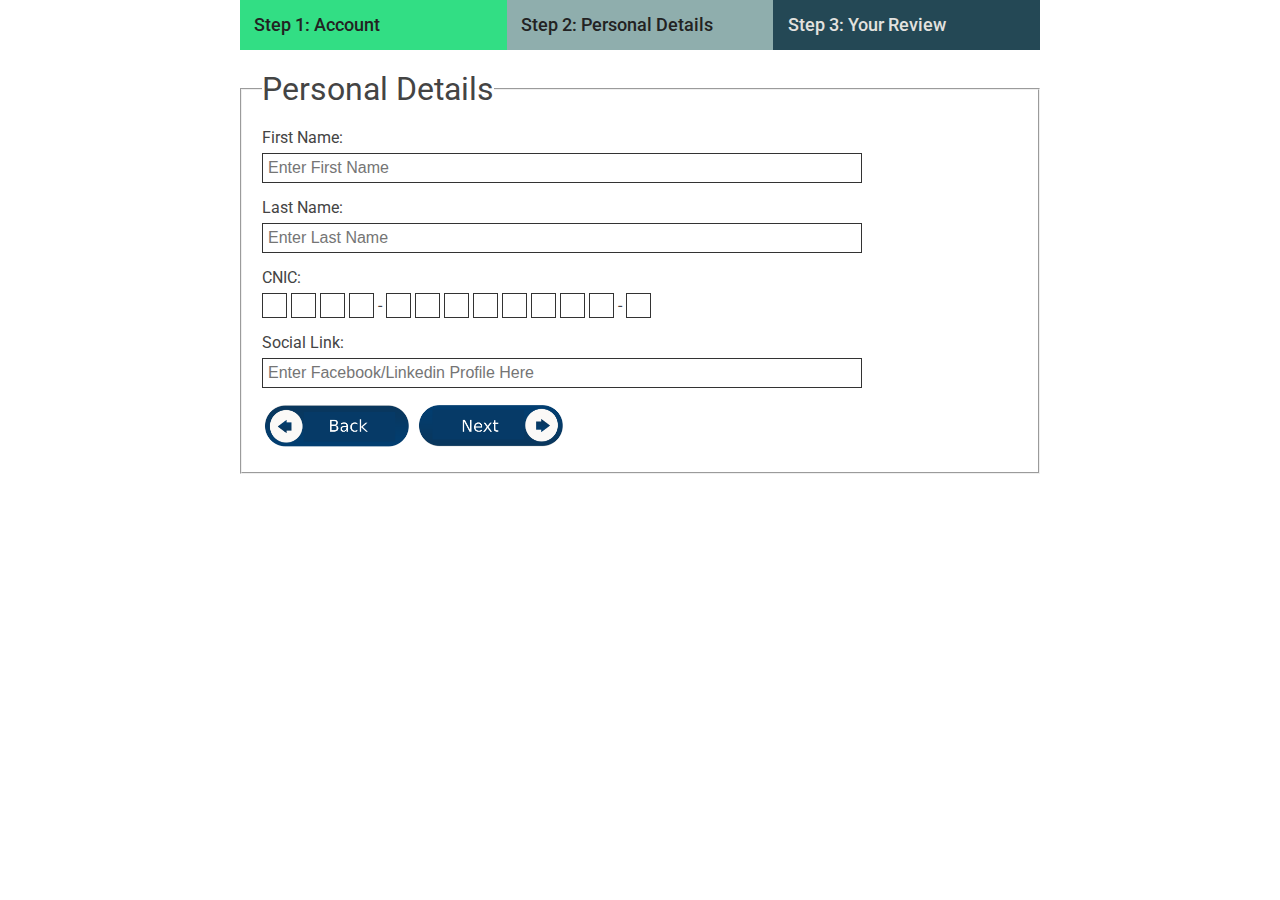
==== personal_details.html @ 51251ef9 "done" ====
<!DOCTYPE html>
<html lang="en">
  <head>
    <meta charset="UTF-8" />
    <meta http-equiv="X-UA-Compatible" content="IE=edge" />
    <meta name="viewport" content="width=device-width, initial-scale=1.0" />
    <meta name="author" content="Bilal Ahmed" />
    <meta name="description" content="Forms assignemt just for revision" />
    <link rel="preconnect" href="https://fonts.gstatic.com" crossorigin />
    <link
      href="https://fonts.googleapis.com/css2?family=Roboto:ital,wght@0,100;0,300;0,400;0,500;0,700;0,900;1,100;1,300;1,400;1,500;1,700;1,900&display=swap"
      rel="stylesheet"
    />
    <link rel="stylesheet" href="styles.css" />

    <title>Form-</title>
  </head>
  <body>
    <header max-width>
      <nav nav-outer-container>
        <ul class="nav">
          <li class="green-link"><a link href="#">Step 1: Account</a></li>
          <li class="personal-steel-link">
            <a link href="3">Step 2: Personal Details</a>
          </li>
          <li><a link href="#">Step 3: Your Review</a></li>
        </ul>
      </nav>
    </header>
    <main max-width>
      <form action="#">
        <fieldset>
          <legend>Personal Details</legend>
          <p>
            <label for="fname">First Name:</label>
            <input
              type="text"
              name="first name"
              placeholder="Enter First Name "
              id="fname"
              required
            />
          </p>
          <!--  -->
          <p>
            <label for="lname">Last Name:</label>
            <input
              type="text"
              name="Last name"
              placeholder="Enter Last Name "
              id="lname"
              required
            />
          </p>
          <!--  -->
          <p class="cnic-container">
            <label for="cnic">CNIC:</label>
            <input type="text" maxlength="1" name="cnic" id="cnic" />
            <input type="text" maxlength="1" name="cnic" id="cnic" />
            <input type="text" maxlength="1" name="cnic" id="cnic" />
            <input type="text" maxlength="1" name="cnic" id="cnic" />
            -
            <input type="text" maxlength="1" name="cnic" id="cnic" />
            <input type="text" maxlength="1" name="cnic" id="cnic" />
            <input type="text" maxlength="1" name="cnic" id="cnic" />
            <input type="text" maxlength="1" name="cnic" id="cnic" />
            <input type="text" maxlength="1" name="cnic" id="cnic" />
            <input type="text" maxlength="1" name="cnic" id="cnic" />
            <input type="text" maxlength="1" name="cnic" id="cnic" />
            <input type="text" maxlength="1" name="cnic" id="cnic" />
            -
            <input type="text" maxlength="1" name="cnic" id="cnic" />
          </p>
          <p>
            <label for="link">Social Link:</label>
            <input
              type="url"
              name="social link"
              id="link"
              placeholder="Enter Facebook/Linkedin Profile Here"
            />
          </p>

          <div>
            <a href="index.html">
              <img src="Images/back.png" width="150" alt="back button"
            /></a>
            <a href="your_review.html">
              <img src="Images/next.png" width="150" alt="" />
            </a>
          </div>
        </fieldset>
      </form>
    </main>
  </body>
</html>
---- styles.css ----
*,
*::after,
*::before {
  box-sizing: border-box;
  margin: 0;
  padding: 0;
}
:root {
  font-size: 62.5%;
  --background-navy-color: #244855;
  --background-tomato-color: #e64833;
  --background-brown-color: #874f41;
  --background-steel-color: hsl(178, 16%, 62%);
  --background-cream-color: #fbe9d0;
  --green-color: #32de84;
}

body {
  font-size: 1.6rem;
  font-family: "Roboto", sans-serif;
  color: #444;
}
[max-width] {
  max-width: 800px;
  width: 100%;
  margin: 0 auto;
}
fieldset {
  padding: 2rem;
}
fieldset legend {
  font-size: 3.2rem;
}
input:not(input[type="radio"], input[type="file"], input[type="checkbox"]) {
  padding: 0.5rem;
  font-size: 1.6rem;
  max-width: 600px;
  width: 100%;
  display: block;
  background: none;
  border: 1px solid #333;
  outline: none;
}
input:focus {
  border-color: var(--background-tomato-color);
}

ul {
  list-style: none;
}
a {
  text-decoration: none;
}

.nav {
  display: flex;
  justify-content: center;
  background-color: var(--background-navy-color);
  margin-bottom: 2rem;
}

.nav li {
  flex: 1;
  font-size: 1.8rem;
  font-weight: 500;
  padding: 0.8em;
}

.nav li:first-of-type {
  background-color: var(--background-steel-color);
}
.nav li:first-of-type a {
  color: #222;
}

[link]:link,
[link]:visited {
  color: #e3e2df;
}

/* [link]:hover {
  color: #222;
} */

label {
  display: block;
  margin-bottom: 0.6rem;
}

p {
  margin-bottom: 1.5rem;
}

/* second page */

.cnic-container [type="text"] {
  display: inline-block;
  width: 2.5rem;
  height: 2.5rem;
  text-align: center;
}

.green-link {
  background-color: var(--green-color) !important;
}
.green-link a {
  color: #222 !important;
}

.personal-steel-link,
.review-steel {
  background-color: var(--background-steel-color) !important;
}
.personal-steel-link a,
.review-steel a {
  color: #222 !important;
}

/*  */
input[type="radio"] + label {
  display: inline-block;
}

.radio-margin {
  display: inline-block;
  margin-right: 2rem;
}

.text-area {
  resize: none;
  margin-bottom: 2rem;
  outline: none;
  padding: 0.5rem;
  width: 50rem;
  height: 10rem;
}

/*  */

.thanks-main {
  background-color: #e3e2df;
  width: 100vw;
  height: 100vh;
  display: flex;
  justify-content: center;
  align-items: center;
  flex-direction: column;
}

.thanks-icon {
  font-size: 20rem;
  color: #32de84;
}
.thanks-main h1 {
  font-size: 4rem;
  margin-bottom: 2rem;
}

.thanks-main a {
  color: #e64833;
}
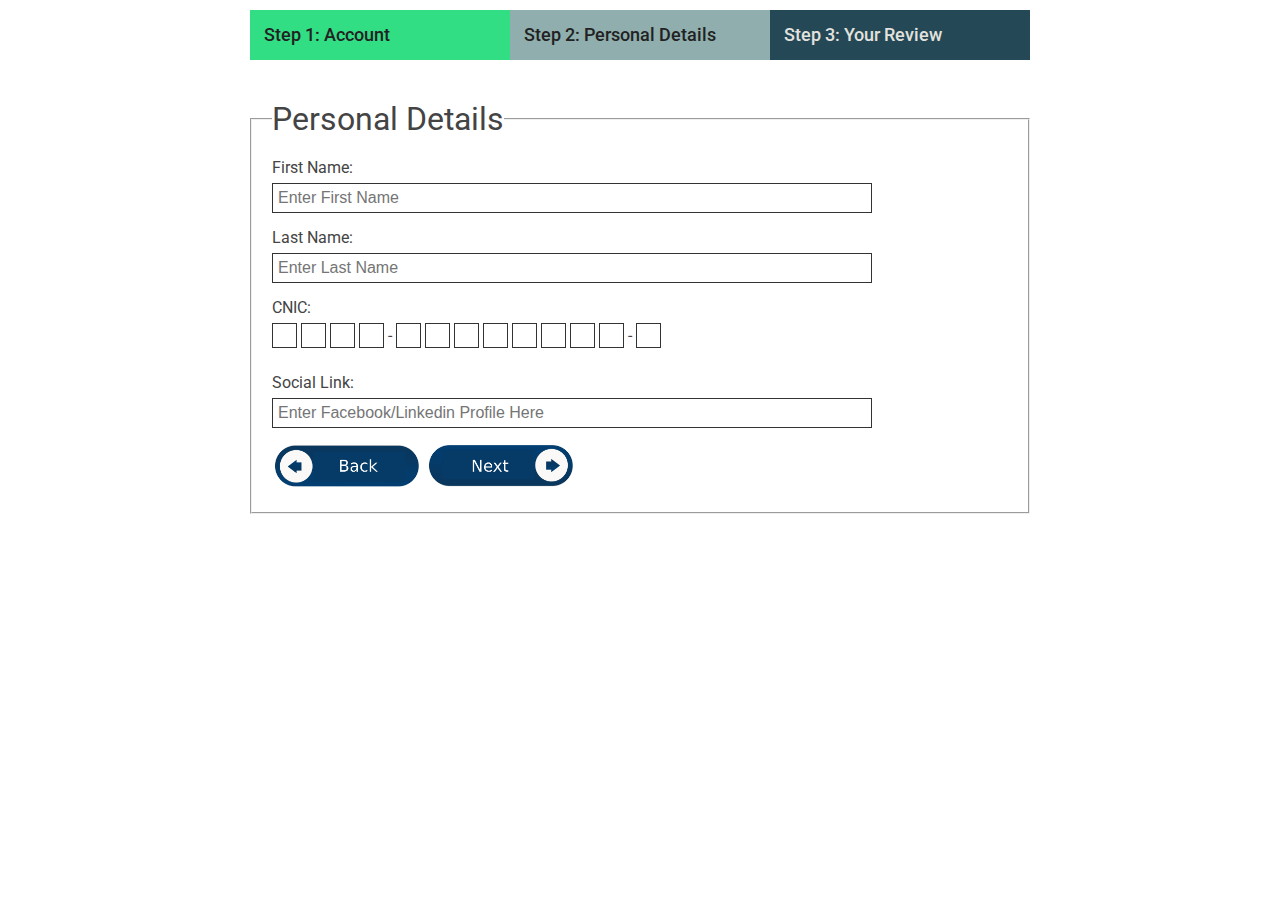
==== commit c10b1a9a: "done" ====
--- a/personal_details.html
+++ b/personal_details.html
@@ -82,7 +82,7 @@
           </p>
 
           <div>
-            <a href="index.html">
+            <a href="accounts.html">
               <img src="Images/back.png" width="150" alt="back button"
             /></a>
             <a href="your_review.html">
--- a/styles.css
+++ b/styles.css
@@ -24,6 +24,7 @@
   max-width: 800px;
   width: 100%;
   margin: 0 auto;
+  padding: 1rem;
 }
 fieldset {
   padding: 2rem;
@@ -57,6 +58,7 @@
   justify-content: center;
   background-color: var(--background-navy-color);
   margin-bottom: 2rem;
+  flex-wrap: wrap;
 }
 
 .nav li {
@@ -100,6 +102,10 @@
   text-align: center;
 }
 
+.cnic-container input {
+  margin-bottom: 1rem;
+}
+
 .green-link {
   background-color: var(--green-color) !important;
 }
@@ -131,7 +137,8 @@
   margin-bottom: 2rem;
   outline: none;
   padding: 0.5rem;
-  width: 50rem;
+  max-width: 50rem;
+  width: 100%;
   height: 10rem;
 }
 
